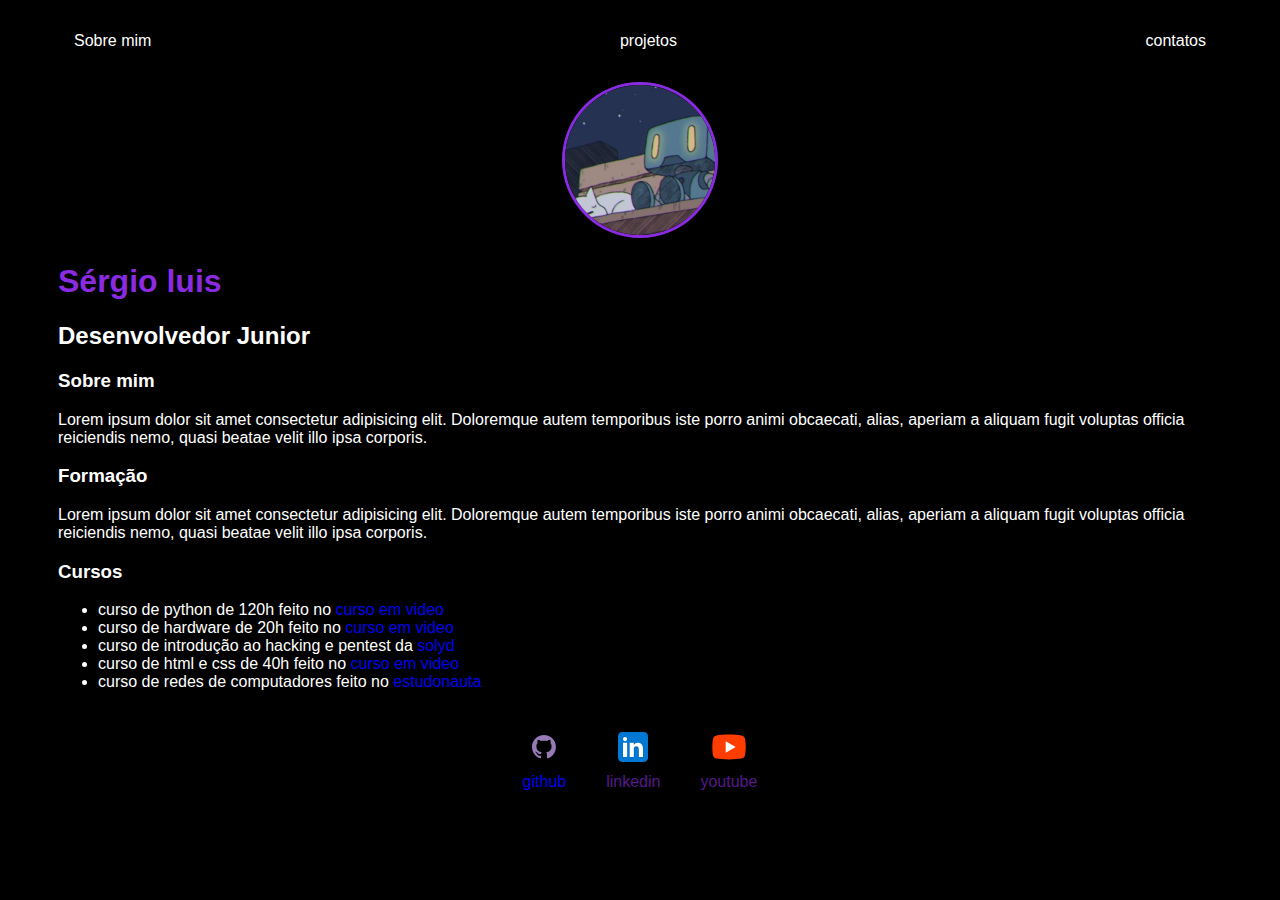
==== index.html @ f10c9397 "feat: created home page" ====
<!DOCTYPE html>
<html lang="pt-br">
<head>
    <meta charset="UTF-8">
    <meta http-equiv="X-UA-Compatible" content="IE=edge">
    <meta name="viewport" content="width=device-width, initial-scale=1.0">
    <title>Portifolio</title>
    <link rel="stylesheet" href="style/style.css">
</head>
<body>
    <div class="container">
    <nav>
        <ul>
            <li><a href="index.html">Sobre mim</a></li>
            <li><a href="pages/project.html">projetos</a></li>
            <li><a href="pages/contact.html">contatos</a></li>
        </ul>
    </nav>

    <header>
        <div class="center">
            <img src="img/75182338.png" alt="eukkk">
        </div>
        <h1>Sérgio luis</h1>
        <h2>Desenvolvedor Junior</h2>
    </header>

    <main>
        <section>
            <h3>Sobre mim</h3>
            <p>Lorem ipsum dolor sit amet consectetur adipisicing elit. Doloremque autem temporibus iste porro animi obcaecati, alias, aperiam a aliquam fugit voluptas officia reiciendis nemo, quasi beatae velit illo ipsa corporis.</p>
        </section>
        <section>
            <h3>Formação</h3>
            <p>Lorem ipsum dolor sit amet consectetur adipisicing elit. Doloremque autem temporibus iste porro animi obcaecati, alias, aperiam a aliquam fugit voluptas officia reiciendis nemo, quasi beatae velit illo ipsa corporis.</p>
        </section>
        <section>
            <h3>Cursos</h3>
            <ul>
                <li>curso de python de 120h feito no <a href="https://www.cursoemvideo.com" target="_blank">curso em video</a></li>
                <li>curso de hardware de 20h feito no <a href="https://www.cursoemvideo.com" target="_blank">curso em video</a></li>
                <li>curso de introdução ao hacking e pentest da <a href="https://solyd.com.br" target="_blank">solyd</a></li>
                <li>curso de html e css de 40h feito no <a href="https://www.cursoemvideo.com" target="_blank">curso em video</a></li>
                <li>curso de redes de computadores feito no <a href="https://www.estudonauta.com" target="_blank">estudonauta</a></li>
            </ul>
        </section>
    </main>

    <footer>
        <a href="https://github.com/euyag" target="_blank"><img src="img/github.svg" alt="github"> <p>github</p></a>
        <a href="" target="_blank"><img src="img/linkedin.svg" alt="github"><p>linkedin</p></a>
        <a href="" target="_blank"><img src="img/youtube.svg" alt="github"><p>youtube</p></a>
    </footer>
    </div>
</body>
</html>
---- style/style.css ----
body {
    color: white;
    background-color: black;
    font-family: Arial, Helvetica, sans-serif;
}

nav ul {
    display: flex;
    justify-content: space-between;
    list-style-type: none;
    align-items: center;
    padding: 16px;
}

nav a {
    color: white;
    text-decoration: none;
}

header img {
    width: 150px;
    height: 150px;
    border-radius: 50%;
    border: 3px solid blueviolet;
}

.center {
    text-align: center;
}

h1 {
    color: blueviolet;
}

footer img {
    width: 40px;
    height: 40px;
}

footer {
    display: flex;
    justify-content: center;
}

footer a {
    margin: 20px;
    text-align: center;
    text-decoration: none;
}

footer p {
    margin-top: 2px;
}

.container {
    padding: 0px 50px;
}

nav a:hover {
    color: blueviolet;
}

section a {
    text-decoration: none;
}
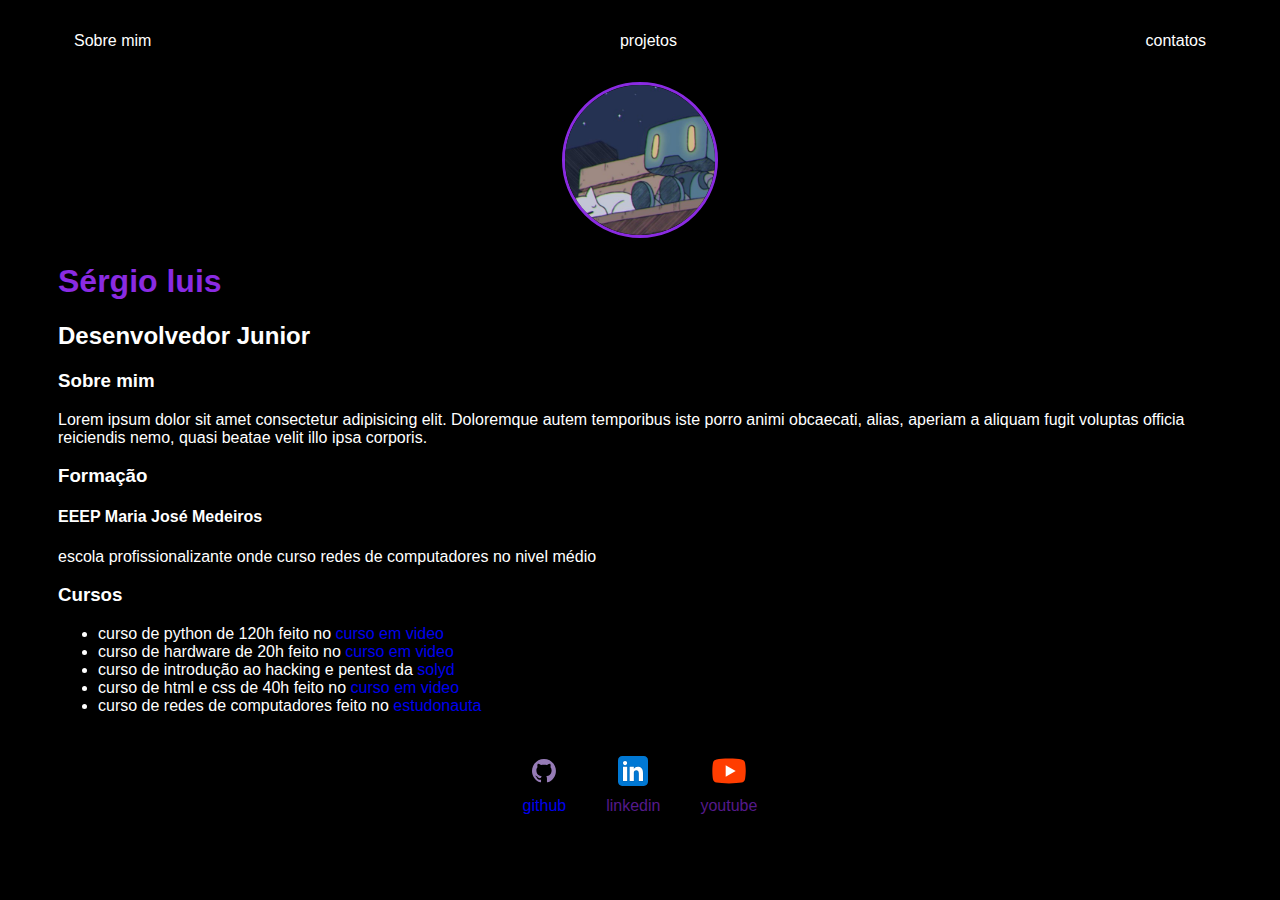
==== commit 3e7408e3: "started" ====
--- a/index.html
+++ b/index.html
@@ -32,7 +32,8 @@
         </section>
         <section>
             <h3>Formação</h3>
-            <p>Lorem ipsum dolor sit amet consectetur adipisicing elit. Doloremque autem temporibus iste porro animi obcaecati, alias, aperiam a aliquam fugit voluptas officia reiciendis nemo, quasi beatae velit illo ipsa corporis.</p>
+            <h4>EEEP Maria José Medeiros</h4>
+            <p>escola profissionalizante onde curso redes de computadores no nivel médio</p>
         </section>
         <section>
             <h3>Cursos</h3>
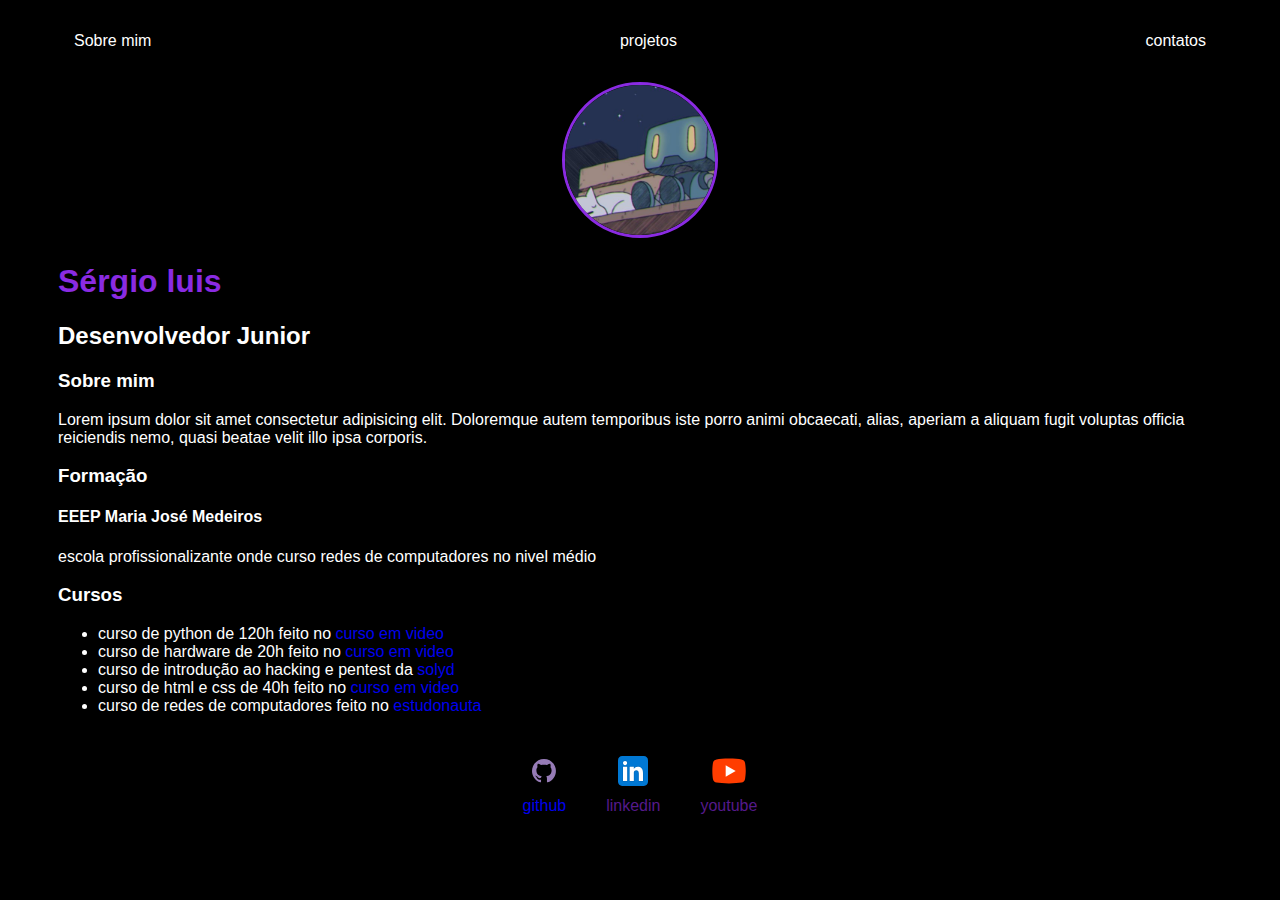
==== commit 738eb555: "favicon add" ====
--- a/index.html
+++ b/index.html
@@ -6,6 +6,7 @@
     <meta name="viewport" content="width=device-width, initial-scale=1.0">
     <title>Portifolio</title>
     <link rel="stylesheet" href="style/style.css">
+    <link rel="shortcut icon" href="img/icone.png" type="image/x-icon">
 </head>
 <body>
     <div class="container">
--- a/style/style.css
+++ b/style/style.css
@@ -62,4 +62,21 @@
 
 section a {
     text-decoration: none;
+}
+
+.contact-form input {
+    width: 100%;
+    padding: 8px 0px;
+    margin: 8px 0px;
+}
+
+.contact-form input[type=text] {
+    height: 100px;
+}
+
+button {
+    background-color: white;
+    border: none;
+    width: 100px;
+    height: 30px;
 }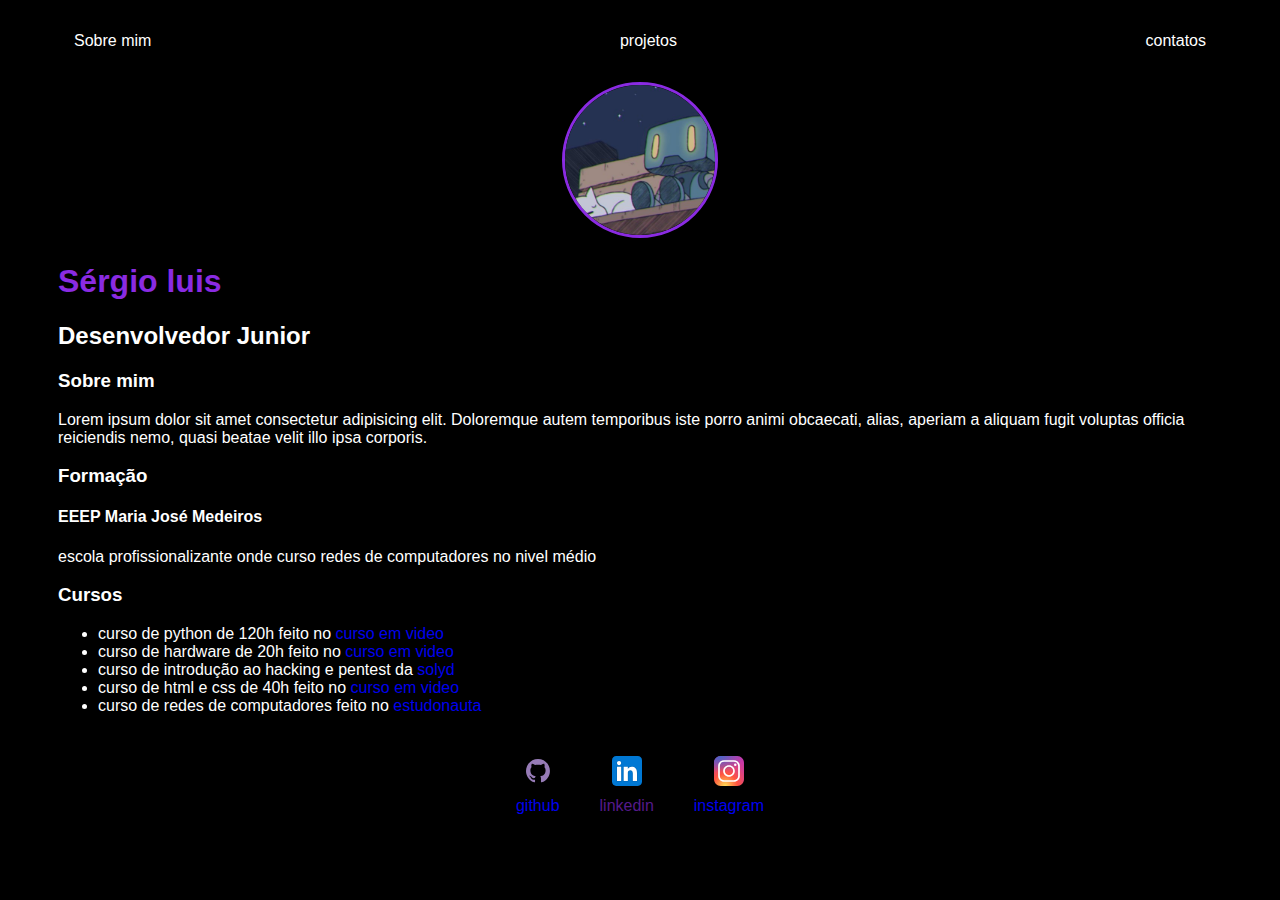
==== commit 7e32a9d4: "add instagram" ====
--- a/index.html
+++ b/index.html
@@ -51,7 +51,7 @@
     <footer>
         <a href="https://github.com/euyag" target="_blank"><img src="img/github.svg" alt="github"> <p>github</p></a>
         <a href="" target="_blank"><img src="img/linkedin.svg" alt="github"><p>linkedin</p></a>
-        <a href="" target="_blank"><img src="img/youtube.svg" alt="github"><p>youtube</p></a>
+        <a href="https://instagram.com/eusejo" target="_blank"><img src="img/instagram.svg" alt="github"><p>instagram</p></a>
     </footer>
     </div>
 </body>
